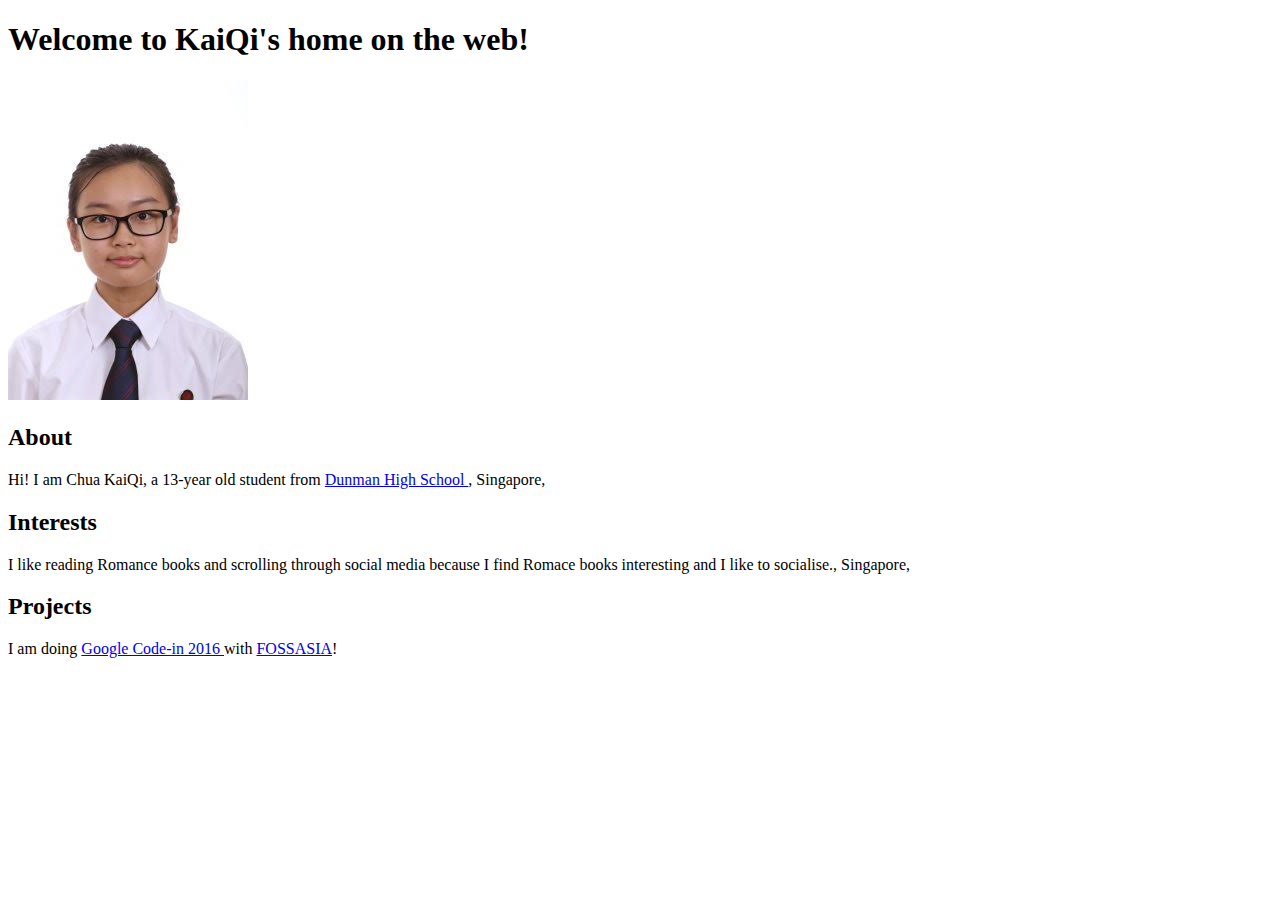
==== index.html @ 7f3e7bde "Update index.html" ====
<!DOCTYPE html>
<html>
<head>
  <link rel="stylesheet" href="style.css"/>
  <title> My Personal Portfolio</title>
  </head>
  <body>
    <h1> Welcome to KaiQi's home on the web!</h1>
    <img src="photo.jpg">
    <h2> About </h2>
    <p> Hi! I am Chua KaiQi, a 13-year old student from <a href="http://www.dunmanhigh.moe.edu.sg"> Dunman High School </a>, Singapore, </p>
    <h2> Interests </h2>
    <p> I like reading Romance books and scrolling through social media because I find Romace books interesting and I like to socialise.<a href="https://www.instagram.com/?hl=en"></a>, Singapore, </p>
    <h2> Projects </h2>
    <p> I am doing <a href="http://codein.withgoogle.com">Google Code-in 2016 </a> with <a href="http://fossasia.org">FOSSASIA</a>!</p>
  </body>
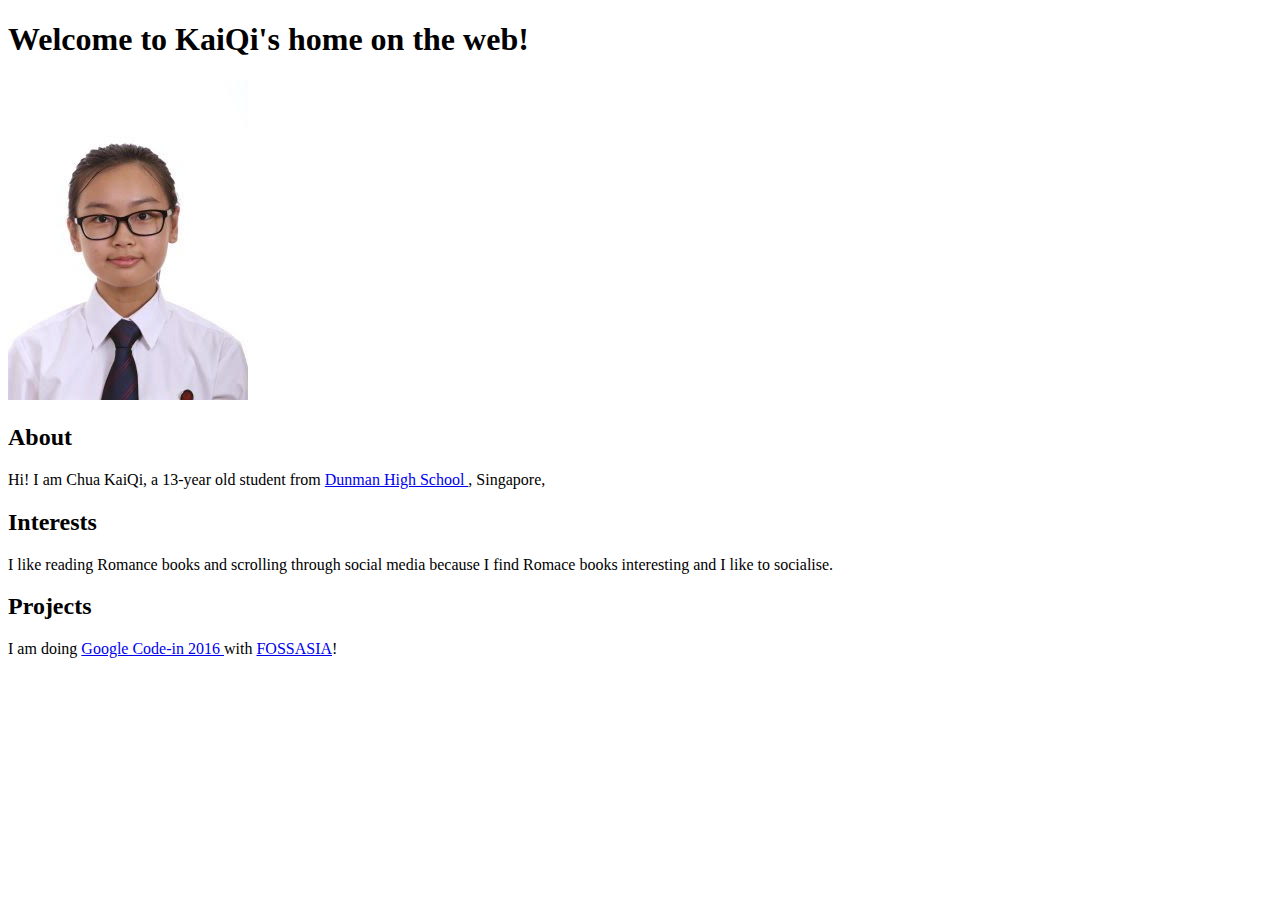
==== commit 73d04d89: "Update index.html" ====
--- a/index.html
+++ b/index.html
@@ -10,7 +10,7 @@
     <h2> About </h2>
     <p> Hi! I am Chua KaiQi, a 13-year old student from <a href="http://www.dunmanhigh.moe.edu.sg"> Dunman High School </a>, Singapore, </p>
     <h2> Interests </h2>
-    <p> I like reading Romance books and scrolling through social media because I find Romace books interesting and I like to socialise.<a href="https://www.instagram.com/?hl=en"></a>, Singapore, </p>
+    <p> I like reading Romance books and scrolling through social media because I find Romace books interesting and I like to socialise.<a href="https://www.instagram.com/?hl=en"></a> </p>
     <h2> Projects </h2>
     <p> I am doing <a href="http://codein.withgoogle.com">Google Code-in 2016 </a> with <a href="http://fossasia.org">FOSSASIA</a>!</p>
   </body>
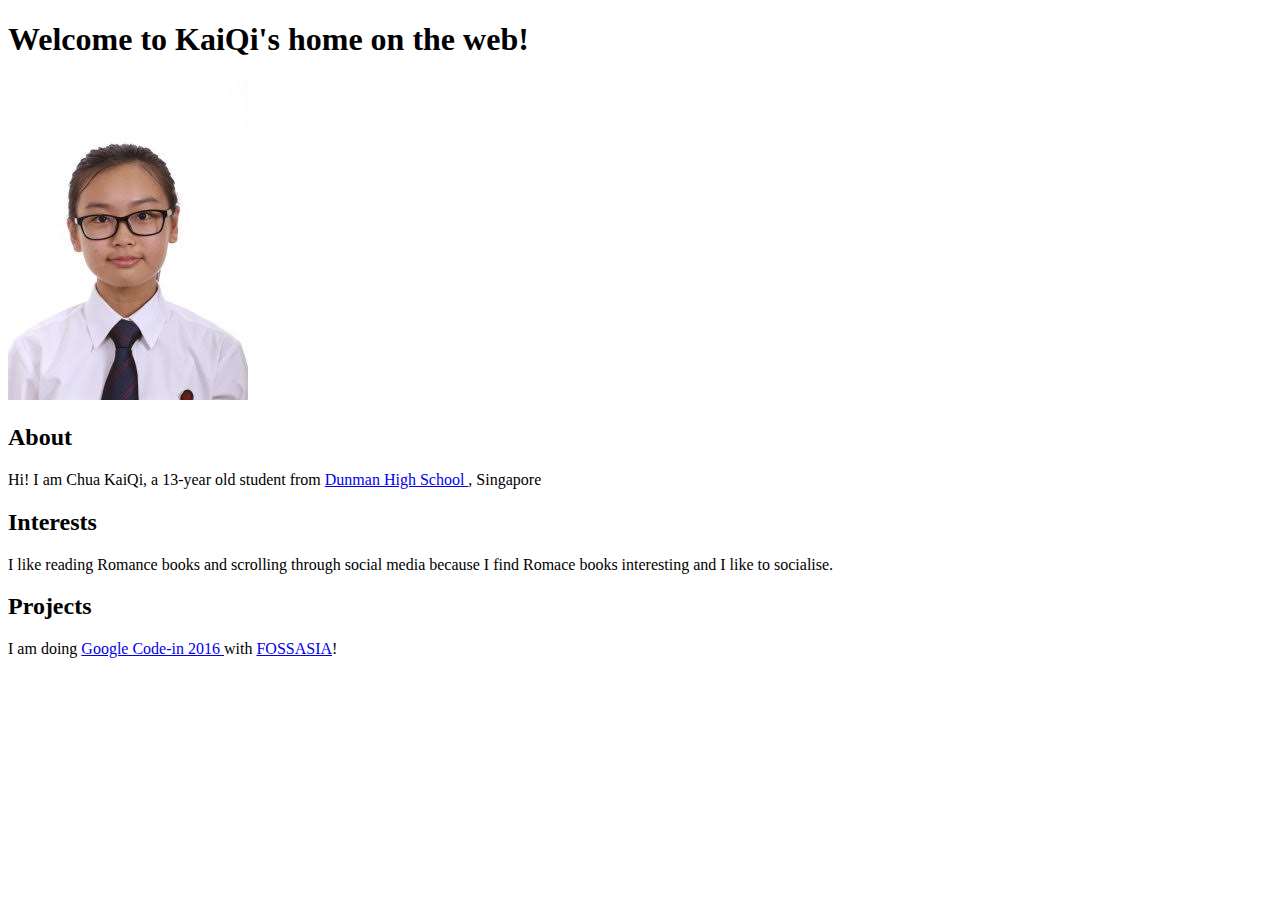
==== commit 865ef614: "Update index.html" ====
--- a/index.html
+++ b/index.html
@@ -8,7 +8,7 @@
     <h1> Welcome to KaiQi's home on the web!</h1>
     <img src="photo.jpg">
     <h2> About </h2>
-    <p> Hi! I am Chua KaiQi, a 13-year old student from <a href="http://www.dunmanhigh.moe.edu.sg"> Dunman High School </a>, Singapore, </p>
+    <p> Hi! I am Chua KaiQi, a 13-year old student from <a href="http://www.dunmanhigh.moe.edu.sg"> Dunman High School </a>, Singapore </p>
     <h2> Interests </h2>
     <p> I like reading Romance books and scrolling through social media because I find Romace books interesting and I like to socialise.<a href="https://www.instagram.com/?hl=en"></a> </p>
     <h2> Projects </h2>
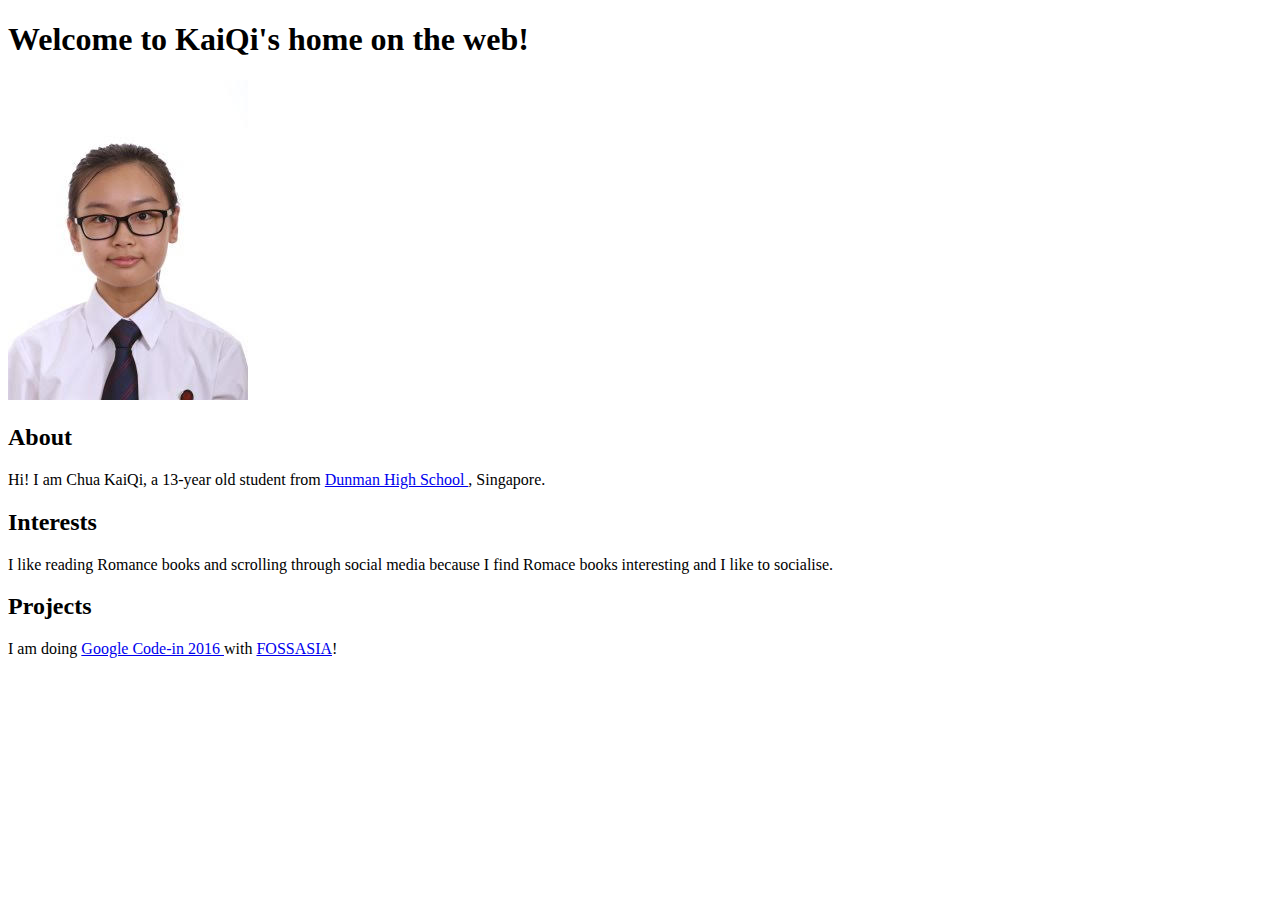
==== commit 39ceb8ad: "Update index.html" ====
--- a/index.html
+++ b/index.html
@@ -8,7 +8,7 @@
     <h1> Welcome to KaiQi's home on the web!</h1>
     <img src="photo.jpg">
     <h2> About </h2>
-    <p> Hi! I am Chua KaiQi, a 13-year old student from <a href="http://www.dunmanhigh.moe.edu.sg"> Dunman High School </a>, Singapore </p>
+    <p> Hi! I am Chua KaiQi, a 13-year old student from <a href="http://www.dunmanhigh.moe.edu.sg"> Dunman High School </a>, Singapore.</p>
     <h2> Interests </h2>
     <p> I like reading Romance books and scrolling through social media because I find Romace books interesting and I like to socialise.<a href="https://www.instagram.com/?hl=en"></a> </p>
     <h2> Projects </h2>
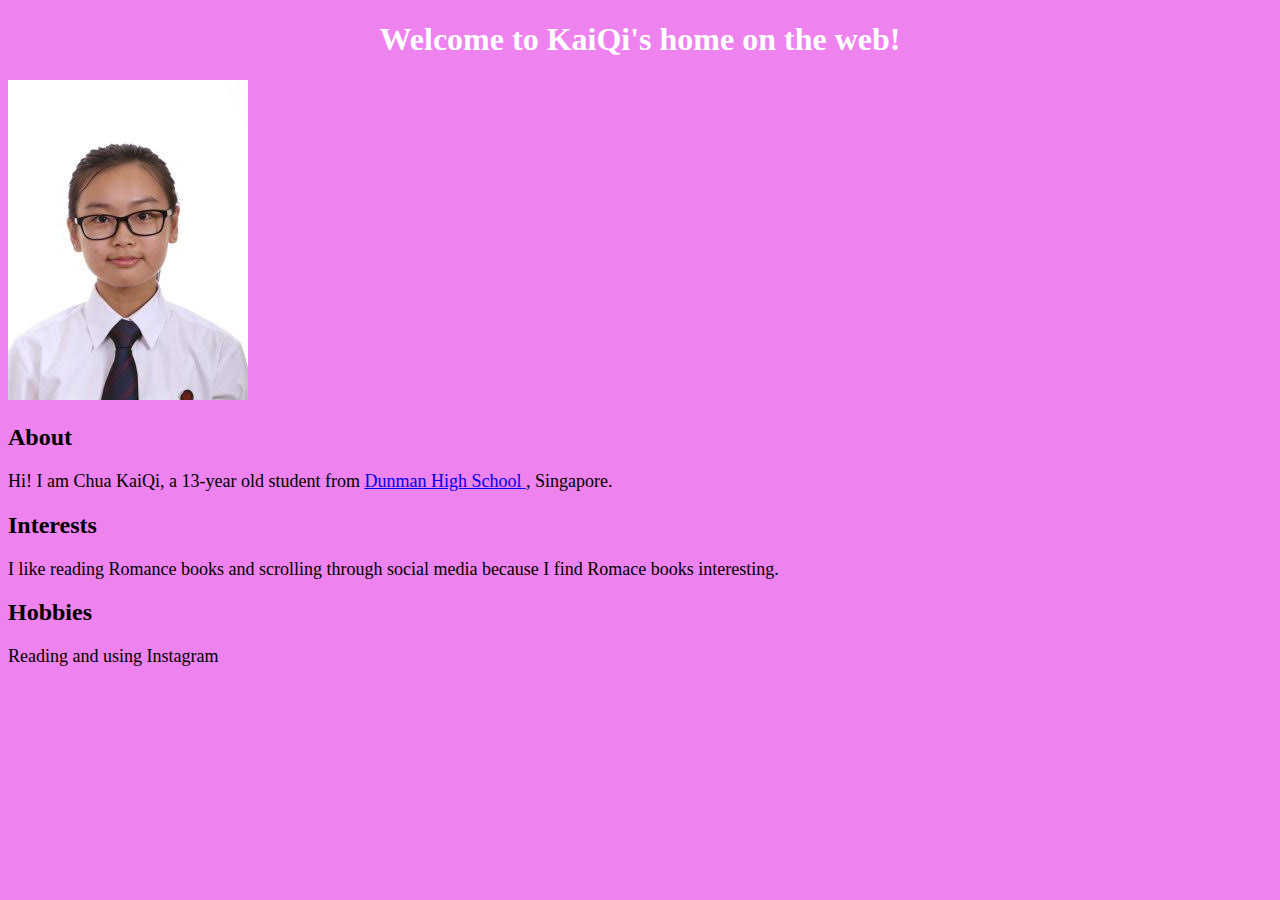
==== commit 70976bd4: "Update index.html" ====
--- a/index.html
+++ b/index.html
@@ -10,7 +10,7 @@
     <h2> About </h2>
     <p> Hi! I am Chua KaiQi, a 13-year old student from <a href="http://www.dunmanhigh.moe.edu.sg"> Dunman High School </a>, Singapore.</p>
     <h2> Interests </h2>
-    <p> I like reading Romance books and scrolling through social media because I find Romace books interesting and I like to socialise.<a href="https://www.instagram.com/?hl=en"></a> </p>
-    <h2> Projects </h2>
-    <p> I am doing <a href="http://codein.withgoogle.com">Google Code-in 2016 </a> with <a href="http://fossasia.org">FOSSASIA</a>!</p>
+    <p> I like reading Romance books and scrolling through social media because I find Romace books interesting. <a href="https://www.instagram.com/?hl=en"></a> </p>
+    <h2> Hobbies </h2>
+    <p> Reading and using Instagram </p>
   </body>
--- a/style.css
+++ b/style.css
@@ -0,0 +1,13 @@
+body {
+    background-color: violet;
+}
+
+h1 {
+    color: white;
+    text-align: center;
+}
+
+p {
+    font-family: "Lucida Console";
+    font-size: 18px;
+}
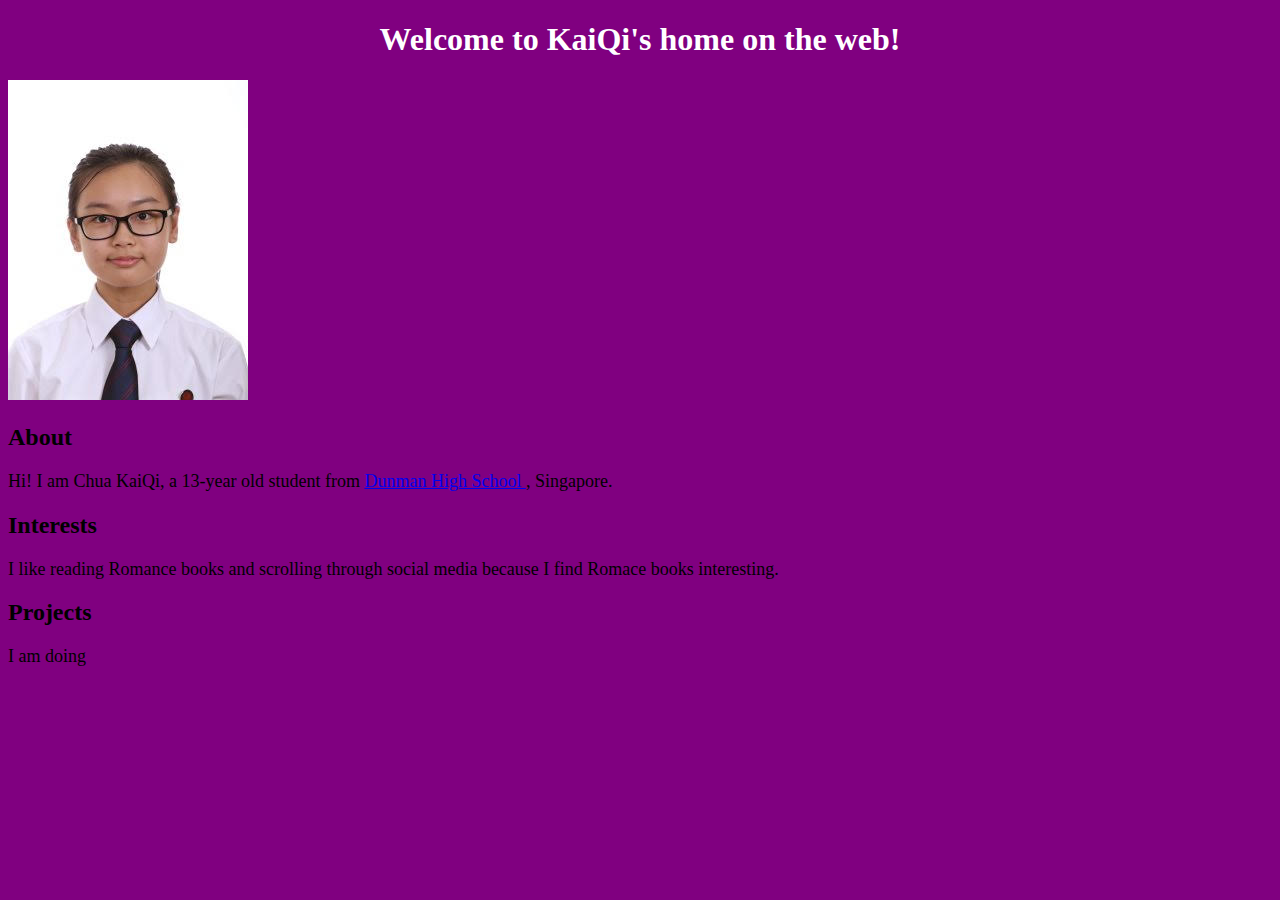
==== commit b12c4e2d: "Update index.html" ====
--- a/index.html
+++ b/index.html
@@ -11,6 +11,6 @@
     <p> Hi! I am Chua KaiQi, a 13-year old student from <a href="http://www.dunmanhigh.moe.edu.sg"> Dunman High School </a>, Singapore.</p>
     <h2> Interests </h2>
     <p> I like reading Romance books and scrolling through social media because I find Romace books interesting. <a href="https://www.instagram.com/?hl=en"></a> </p>
-    <h2> Hobbies </h2>
-    <p> Reading and using Instagram </p>
+    <h2> Projects </h2>
+    <p> I am doing <a href="page1.html" ></a> </p>
   </body>
--- a/style.css
+++ b/style.css
@@ -1,5 +1,5 @@
 body {
-    background-color: violet;
+    background-color: purple;
 }
 
 h1 {
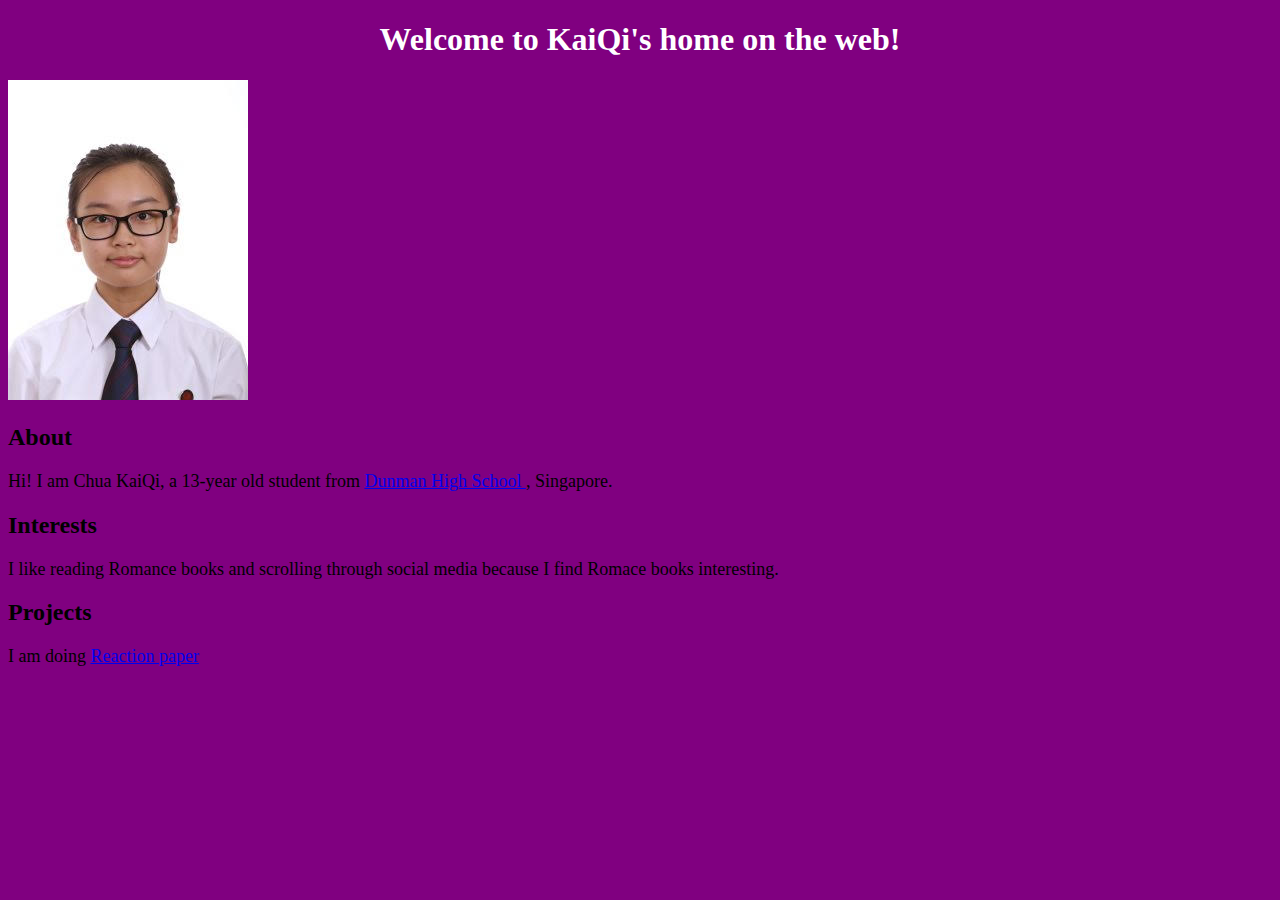
==== commit 8dbaf416: "Update index.html" ====
--- a/index.html
+++ b/index.html
@@ -12,5 +12,5 @@
     <h2> Interests </h2>
     <p> I like reading Romance books and scrolling through social media because I find Romace books interesting. <a href="https://www.instagram.com/?hl=en"></a> </p>
     <h2> Projects </h2>
-    <p> I am doing <a href="page1.html" ></a> </p>
+    <p> I am doing <a href="page1.html" >Reaction paper</a> </p>
   </body>
